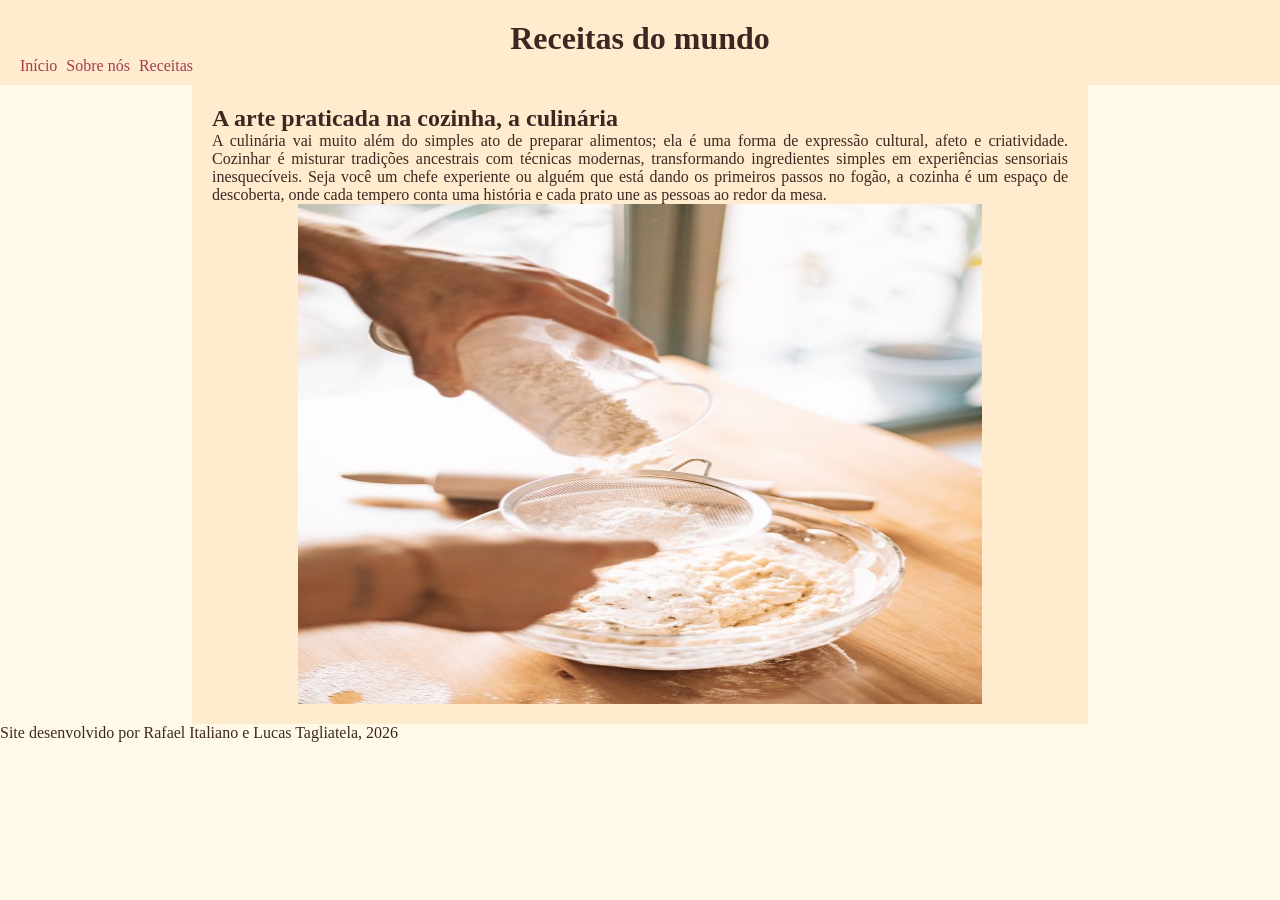
==== index.html @ 198ee2f9 "add files via upload" ====
<!DOCTYPE html>
<html lang="en">
<head>
    <meta charset="UTF-8">
    <meta name="viewport" content="width=device-width, initial-scale=1.0">
    <link rel="stylesheet" href="css/style.css">
    <title>Página inicial</title>
</head>
<body>
    <header>
        <h1>Receitas do mundo</h1>
        <nav>
            <a href="#">Início</a>
            <a href="sobre.html">Sobre nós</a>
            <a href="receitas.html">Receitas</a>
        </nav>
    </header>
    <main>
        <h2>A arte praticada na cozinha, a culinária</h2>
        <p>
            A culinária vai muito além do simples ato de preparar alimentos; ela é uma forma de expressão cultural, afeto e criatividade. Cozinhar é misturar tradições ancestrais com técnicas modernas, transformando ingredientes simples em experiências sensoriais inesquecíveis. Seja você um chefe experiente ou alguém que está dando os primeiros passos no fogão, a cozinha é um espaço de descoberta, onde cada tempero conta uma história e cada prato une as pessoas ao redor da mesa.
        </p>
        <figure>
            <img src="img/ingredientes.jpg" alt="ingredientes">
        </figure>
    </main>
    <footer>
        <p>Site desenvolvido por Rafael Italiano e Lucas Tagliatela, 2026</p>
    </footer>
</body>
</html>
---- css/style.css ----
@charset "UTF-8";

*{
    margin: 0;
    padding: 0;
    box-sizing: border-box;
}
body{
    color: #3E2723;
    background-color: #fff8dca8;
}
header{
    background-color: blanchedalmond;
    padding: 20px;
    padding-bottom:0 ;
}
header>h1{
    text-align: center;
}
header>nav{
    padding-bottom: 10px;
}
header>nav>a{
    padding-right: 5px;
    text-decoration: none;
    color: #A63A50;
}
main{
    width: 70vw;
    background-color: blanchedalmond;
    margin: auto;
    padding: 20px;
    text-align: justify;
}
main>figure{
    width: 80%;
    height: 500px;
    margin: auto;
}
main>figure>img{
    width: 100%;
    height: 100%;
}

.comida{
    width: 80%;
    height: 500px;
    margin: auto;
    margin-bottom: 50px;
}
.comida>img{
    width: 100%;
    height: 100%;
}
.comida>figcaption>a{
    text-decoration: none;
    color: #A63A50;
}
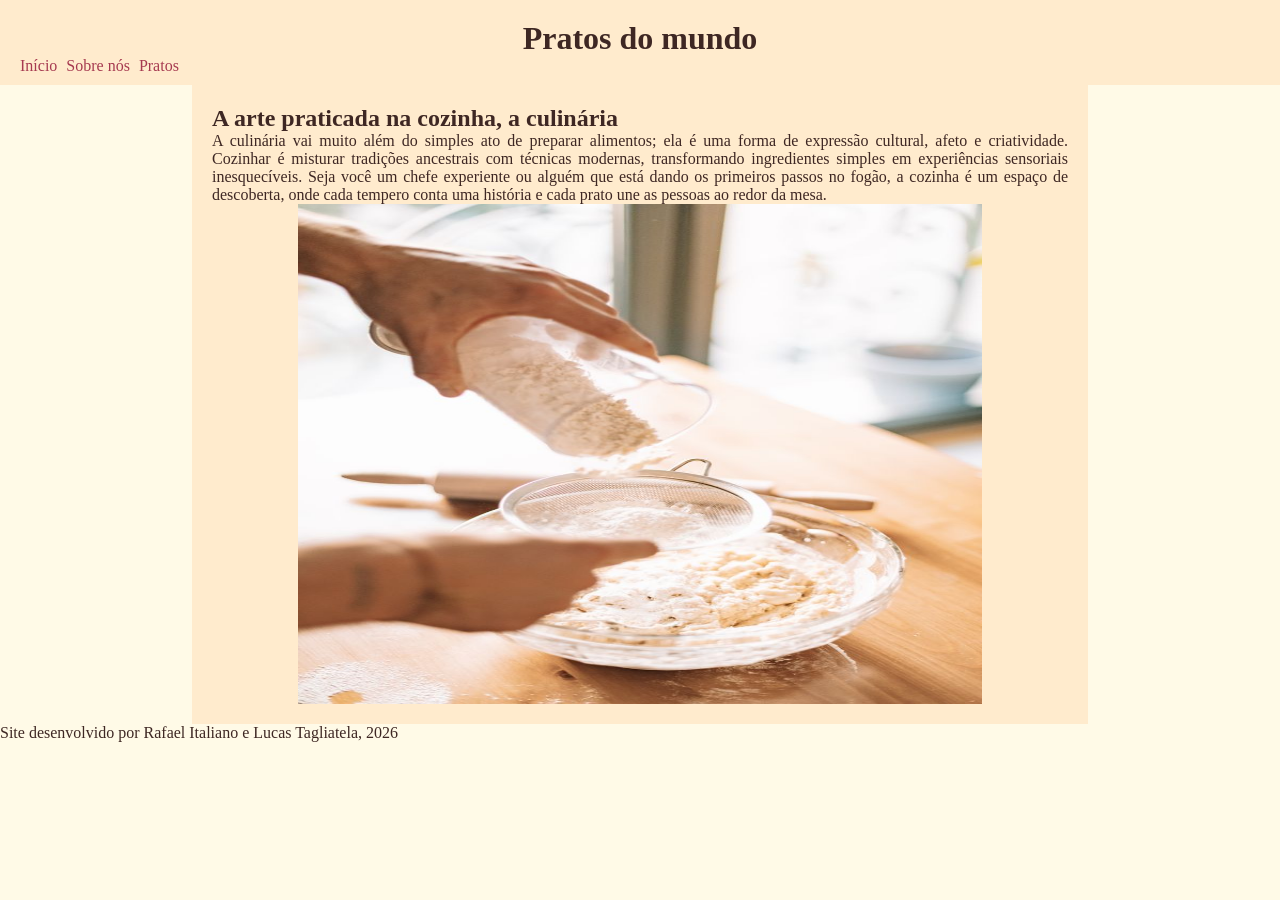
==== commit e247be86: "Add files via upload" ====
--- a/index.html
+++ b/index.html
@@ -8,11 +8,11 @@
 </head>
 <body>
     <header>
-        <h1>Receitas do mundo</h1>
+        <h1>Pratos do mundo</h1>
         <nav>
             <a href="#">Início</a>
             <a href="sobre.html">Sobre nós</a>
-            <a href="receitas.html">Receitas</a>
+            <a href="receitas.html">Pratos</a>
         </nav>
     </header>
     <main>
--- a/css/style.css
+++ b/css/style.css
@@ -4,10 +4,12 @@
     margin: 0;
     padding: 0;
     box-sizing: border-box;
+    
 }
 body{
     color: #3E2723;
     background-color: #fff8dca8;
+    height: 100vh;
 }
 header{
     background-color: blanchedalmond;
